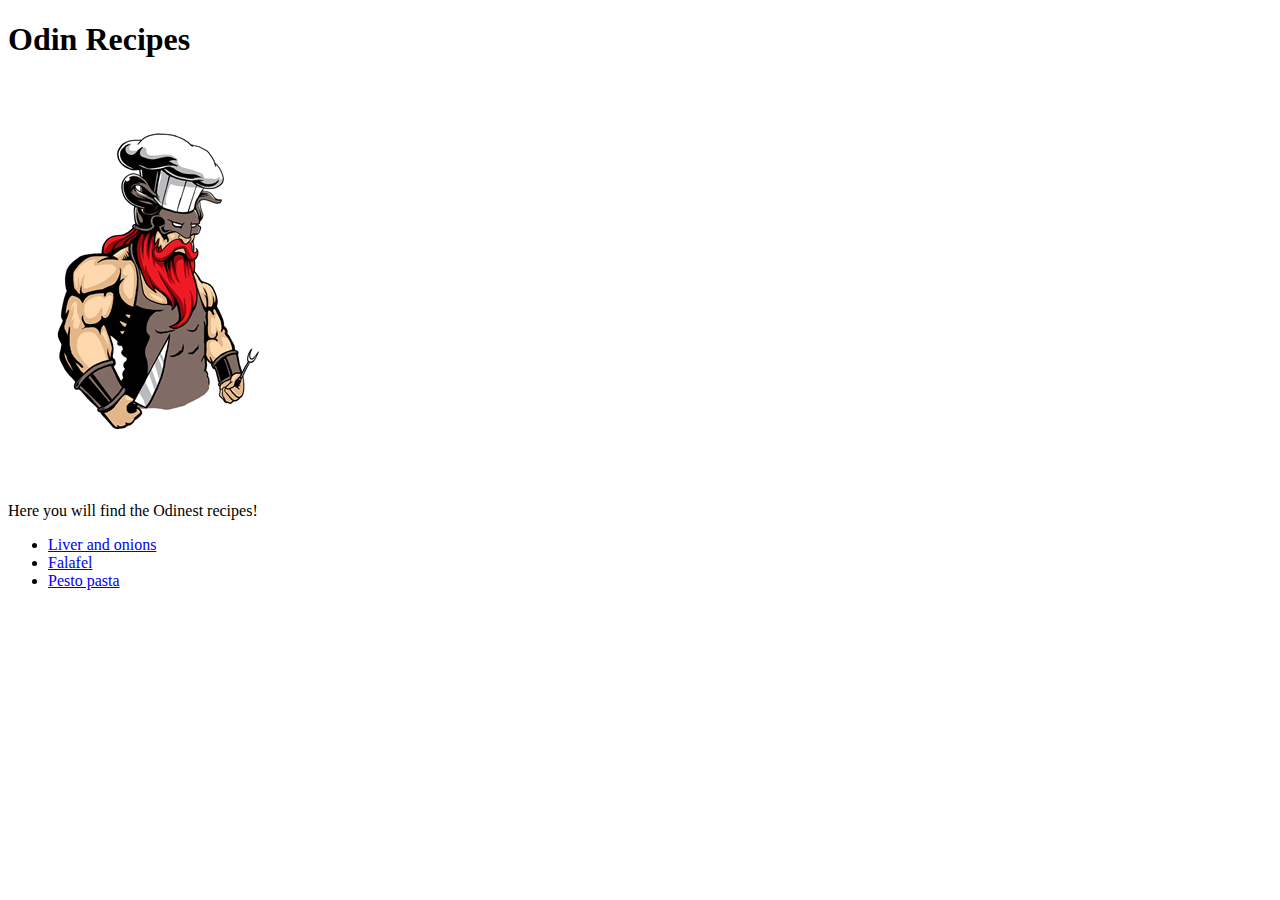
==== index.html @ 8455f85a "Add previous page files" ====
<!DOCTYPE html>
<html lang="en">
<head>
    <title>Recipes</title>
    <meta charset="utf-8">
</head>

<body>
    <h1>Odin Recipes</h1>
    <img src="./images/odinChef.jpg">
    <p>
        Here you will find the Odinest recipes!
    </p>
    <ul>
        <li><a href="./recipes/liverAndOnions.html">Liver and onions</a></li>
        <li><a href="./recipes/falaffel.html">Falafel</a></li>
        <li><a href="./recipes/pestoPasta.html">Pesto pasta</a></li>
    </ul>
</body>
</html>
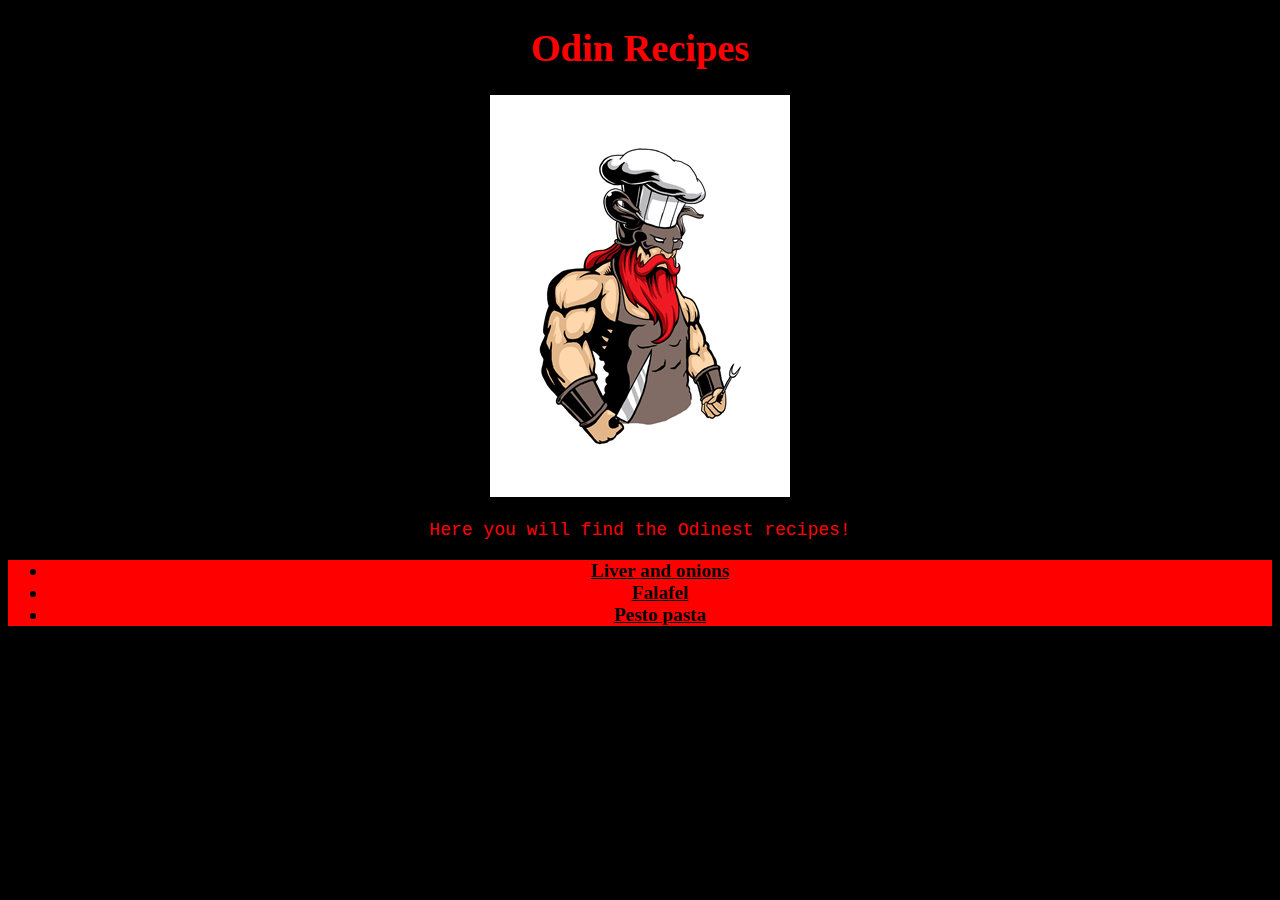
==== commit 273d195f: "Add CSS" ====
--- a/index.html
+++ b/index.html
@@ -3,18 +3,23 @@
 <head>
     <title>Recipes</title>
     <meta charset="utf-8">
+    <link rel="stylesheet" href="./style.css">
 </head>
 
 <body>
-    <h1>Odin Recipes</h1>
-    <img src="./images/odinChef.jpg">
-    <p>
-        Here you will find the Odinest recipes!
-    </p>
+    <div id="banner">
+        <h1>Odin Recipes</h1>
+        <img src="./images/odinChef.jpg">
+        <p>
+            Here you will find the Odinest recipes!
+        </p>
+    </div>
+    <div class="recList">
     <ul>
-        <li><a href="./recipes/liverAndOnions.html">Liver and onions</a></li>
-        <li><a href="./recipes/falaffel.html">Falafel</a></li>
-        <li><a href="./recipes/pestoPasta.html">Pesto pasta</a></li>
+        <li class="recLink"><a href="./recipes/liverAndOnions.html">Liver and onions</a></li>
+        <li class="recLink"><a href="./recipes/falaffel.html">Falafel</a></li>
+        <li class="recLink"><a href="./recipes/pestoPasta.html">Pesto pasta</a></li>
     </ul>
+    </div>
 </body>
 </html>--- a/style.css
+++ b/style.css
@@ -0,0 +1,61 @@
+/*General*/
+body {
+    background-color: black;
+}
+
+p{
+    font-family: 'Courier New', sans-serif;
+    font-size: large;
+}
+
+a{
+    color:black;
+}
+
+/*Main Page*/
+#banner,
+.recList{
+    text-align: center;
+    font-size: larger;
+}
+#banner{
+    text-align: center;
+    color:red
+}
+
+#banner img{
+    width: auto;
+    height: 400;
+}
+
+.recList{
+    background-color: red;
+    font-weight: 600;
+}
+
+
+/*Recipes*/
+.recIm{
+    height: 200px;
+    width: auto;
+}
+
+.recPres{
+    background-color: red;
+    text-align: center;
+}
+
+.recPres p{
+    font-family: Georgia, 'Times New Roman', Times, sans-serif;
+}
+
+
+.recIng{
+    color:red;
+    font-size: 20pt;
+}
+
+.recSteps{
+    background-color: red;
+    font-size: 30pt
+}
